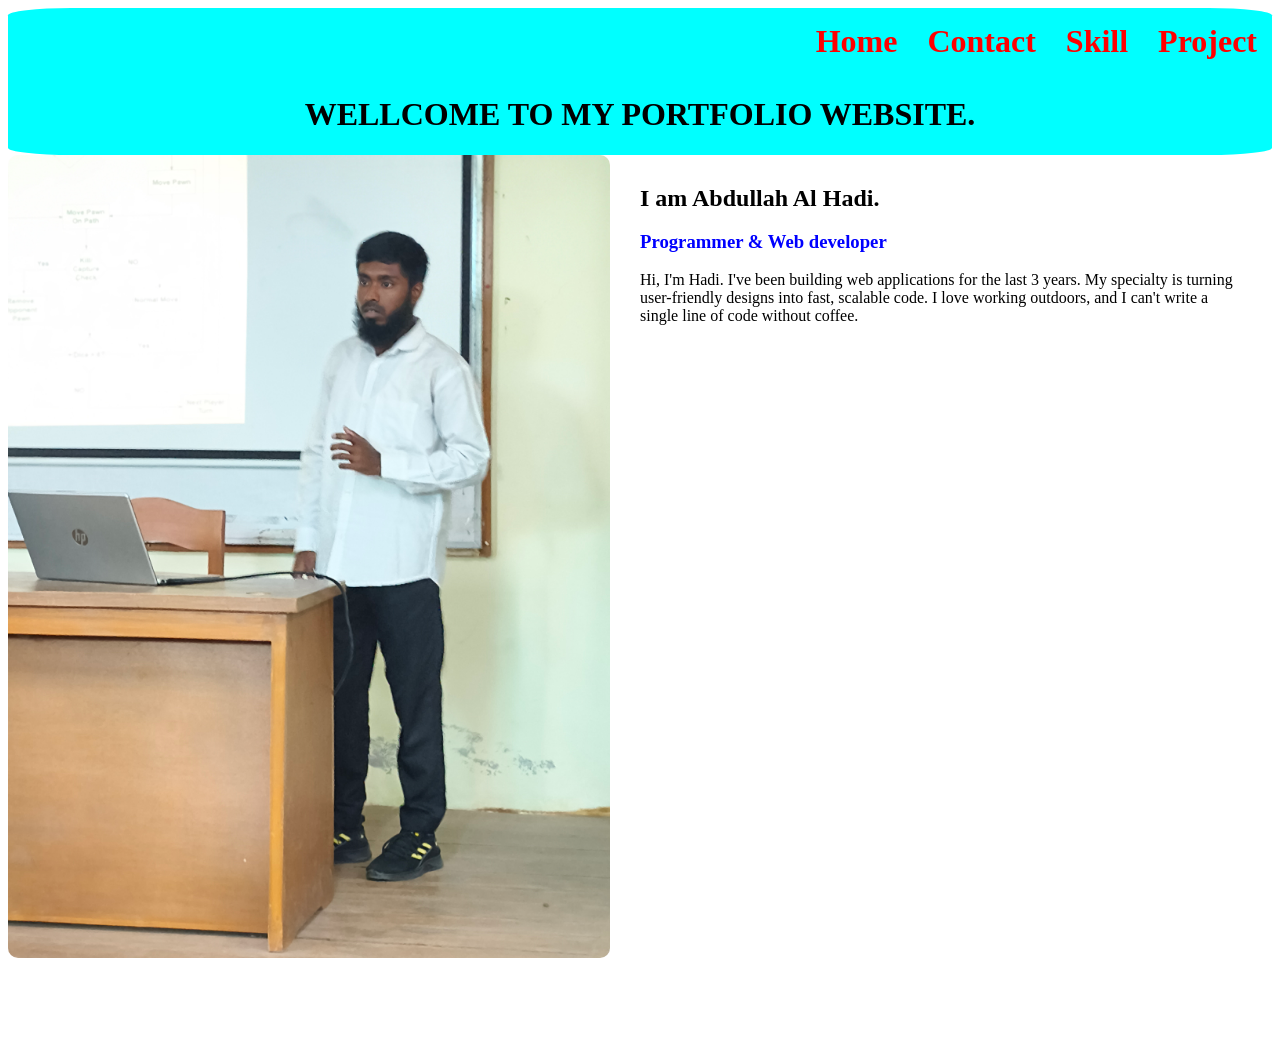
==== index.html @ 9c2da715 "hi" ====
<!DOCTYPE html>
<html lang="en">
<head>
    <meta charset="UTF-8">
    <meta name="viewport" content="width=device-width, initial-scale=1.0">
    <title>Portfolio</title>
<link rel="stylesheet" href="CSS//Style.css">
</head>
<body>
    <div class="First">

<div class="Second">
<a href="#"><h1 class="four">Home</h1></a>
<a href="Contact.html"><h1 class="four">Contact</h1></a>
<a href="Skill.html"><h1 class="four">Skill</h1></a>
<a href="Project.html"><h1 class="four">Project</h1></a>
</div>
<div class="Third">
    <h1>WELLCOME TO MY PORTFOLIO WEBSITE.
</h1>
</div>
    </div>
    <div class="six">
        <div>
       <img src="Image.jpeg" alt="This is My Image" title="HaDi">
        </div>
        <!-- identity -->
         <div>
            <div  class="seven"><h2>I am Abdullah Al Hadi.</h2></div>
            <div id="ONE"><h3>Programmer & Web developer</h3> </div>
            <div><p>Hi, I'm Hadi. I've been building web applications for the last 3 years. My specialty is turning user-friendly designs into fast, scalable code. I love working outdoors, and I can't write a single line of code without coffee.</p></div>
         </div>
    </div>
</body>
</html>
---- CSS/Style.css ----
.First{
   background-color: aqua;
border-radius: 5%;  
}
.Third{
    /* background-color: yellowgreen; */
  display: flex;
  justify-content: center;  
  align-items: center;      

}
.Second{
   
    display: flex;
    justify-content: flex-end;
   

}
a{
    text-decoration: none;
    color:red;
}
.four{
    margin:10px;
    padding: 5px;
}
.six {
  display: flex;
  height: 100vh;
}

.six img {
  width: 100%;
  height: auto;
  border-radius: 10px;
}


.six > div:first-child {
  width: 50%;
}

/* right half (text area) */
.six > div:last-child {
  width: 50%;
  justify-content: center;
  /* align-items: center; */
  margin: 20px;
  padding: 10px;
}

.seven h2 {
  margin: 0;
}
#ONE{
    color: blue;
}
.Con_one>a{
    color:black
}
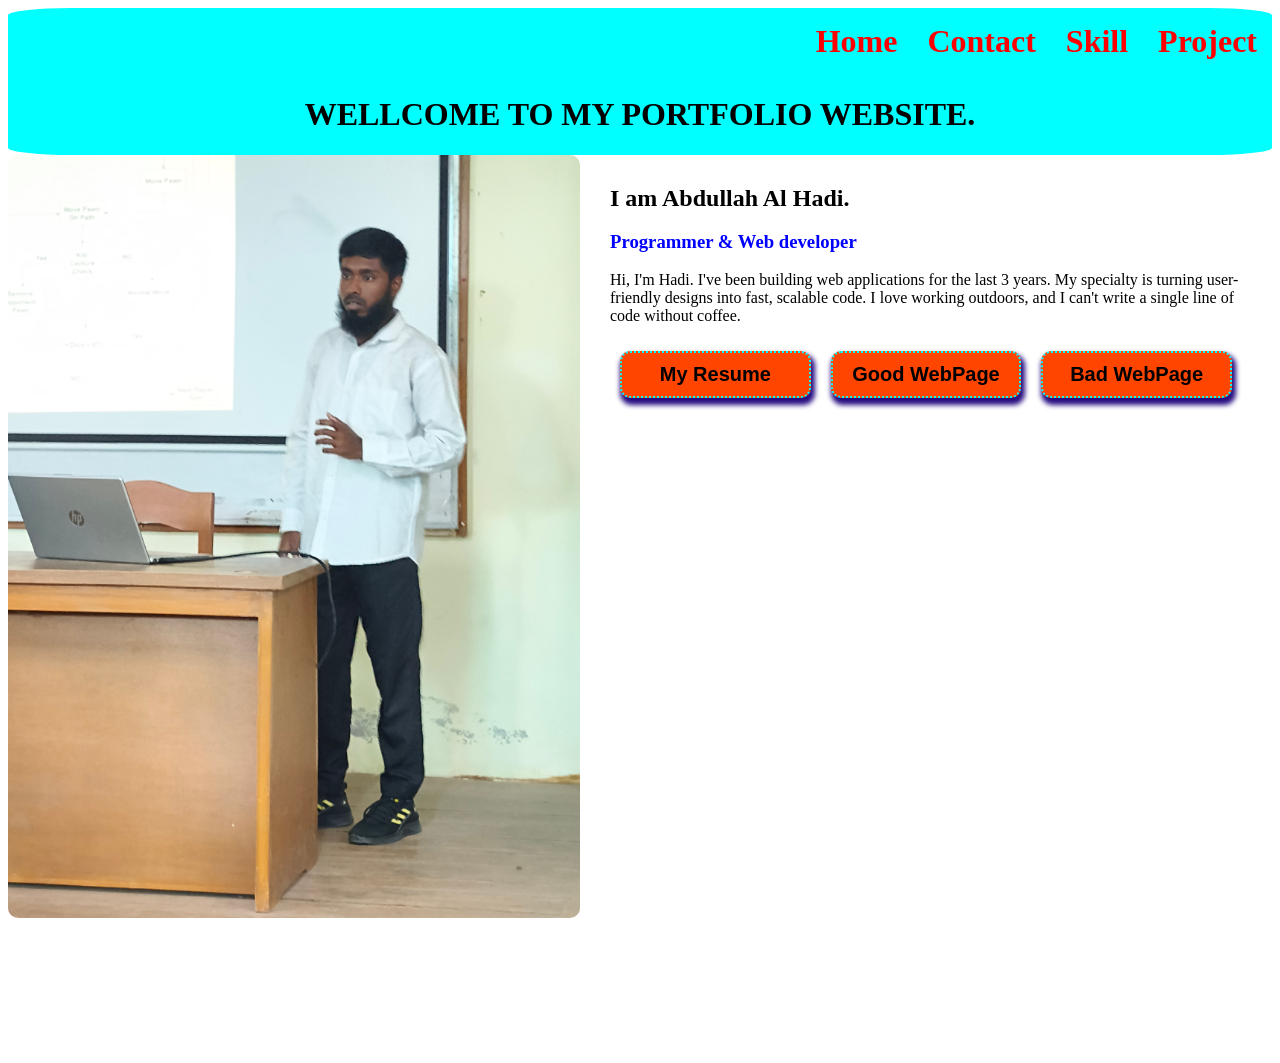
==== commit 320b312f: "add buttons" ====
--- a/index.html
+++ b/index.html
@@ -10,7 +10,7 @@
     <div class="First">
 
 <div class="Second">
-<a href="#"><h1 class="four">Home</h1></a>
+<a href="index.html"><h1 class="four">Home</h1></a>
 <a href="Contact.html"><h1 class="four">Contact</h1></a>
 <a href="Skill.html"><h1 class="four">Skill</h1></a>
 <a href="Project.html"><h1 class="four">Project</h1></a>
@@ -29,7 +29,14 @@
             <div  class="seven"><h2>I am Abdullah Al Hadi.</h2></div>
             <div id="ONE"><h3>Programmer & Web developer</h3> </div>
             <div><p>Hi, I'm Hadi. I've been building web applications for the last 3 years. My specialty is turning user-friendly designs into fast, scalable code. I love working outdoors, and I can't write a single line of code without coffee.</p></div>
+            <div class="Eleven">
+                <button class="ten"><a href="">My Resume</a></button>
+              <button class="ten"><a href="CS50.html">Good WebPage</a></button>
+              <button class="ten"><a href="Cristmas.html">Bad WebPage</a></button>
+
+            </div>
          </div>
+         
     </div>
 </body>
 </html>
--- a/CSS/Style.css
+++ b/CSS/Style.css
@@ -57,4 +57,40 @@
 }
 .Con_one>a{
     color:black
+}
+ul a{
+  color:black;
+}
+.ten{
+  padding: 10px;
+}
+.ten{
+  padding:10px;
+  margin: 10px;
+  background-color: orangered;
+  border-radius: 10px;
+  width: 200px;
+  border: 2px dotted aqua;
+  box-shadow: 2px 5px 5px 2px rgb(39, 14, 129);
+ 
+
+}
+.ten:hover{
+  background-color: yellowgreen;
+  cursor: pointer; 
+  transform: translateY(-5px);
+ 
+}
+
+.ten>a{
+  color:black;
+  font-family:'Franklin Gothic Medium', 'Arial Narrow', Arial, sans-serif;
+  font-weight: bolder;
+  font-size: 20px;
+
+}
+.Eleven{
+  display: flex;
+  justify-content: space-evenly;
+  
 }
